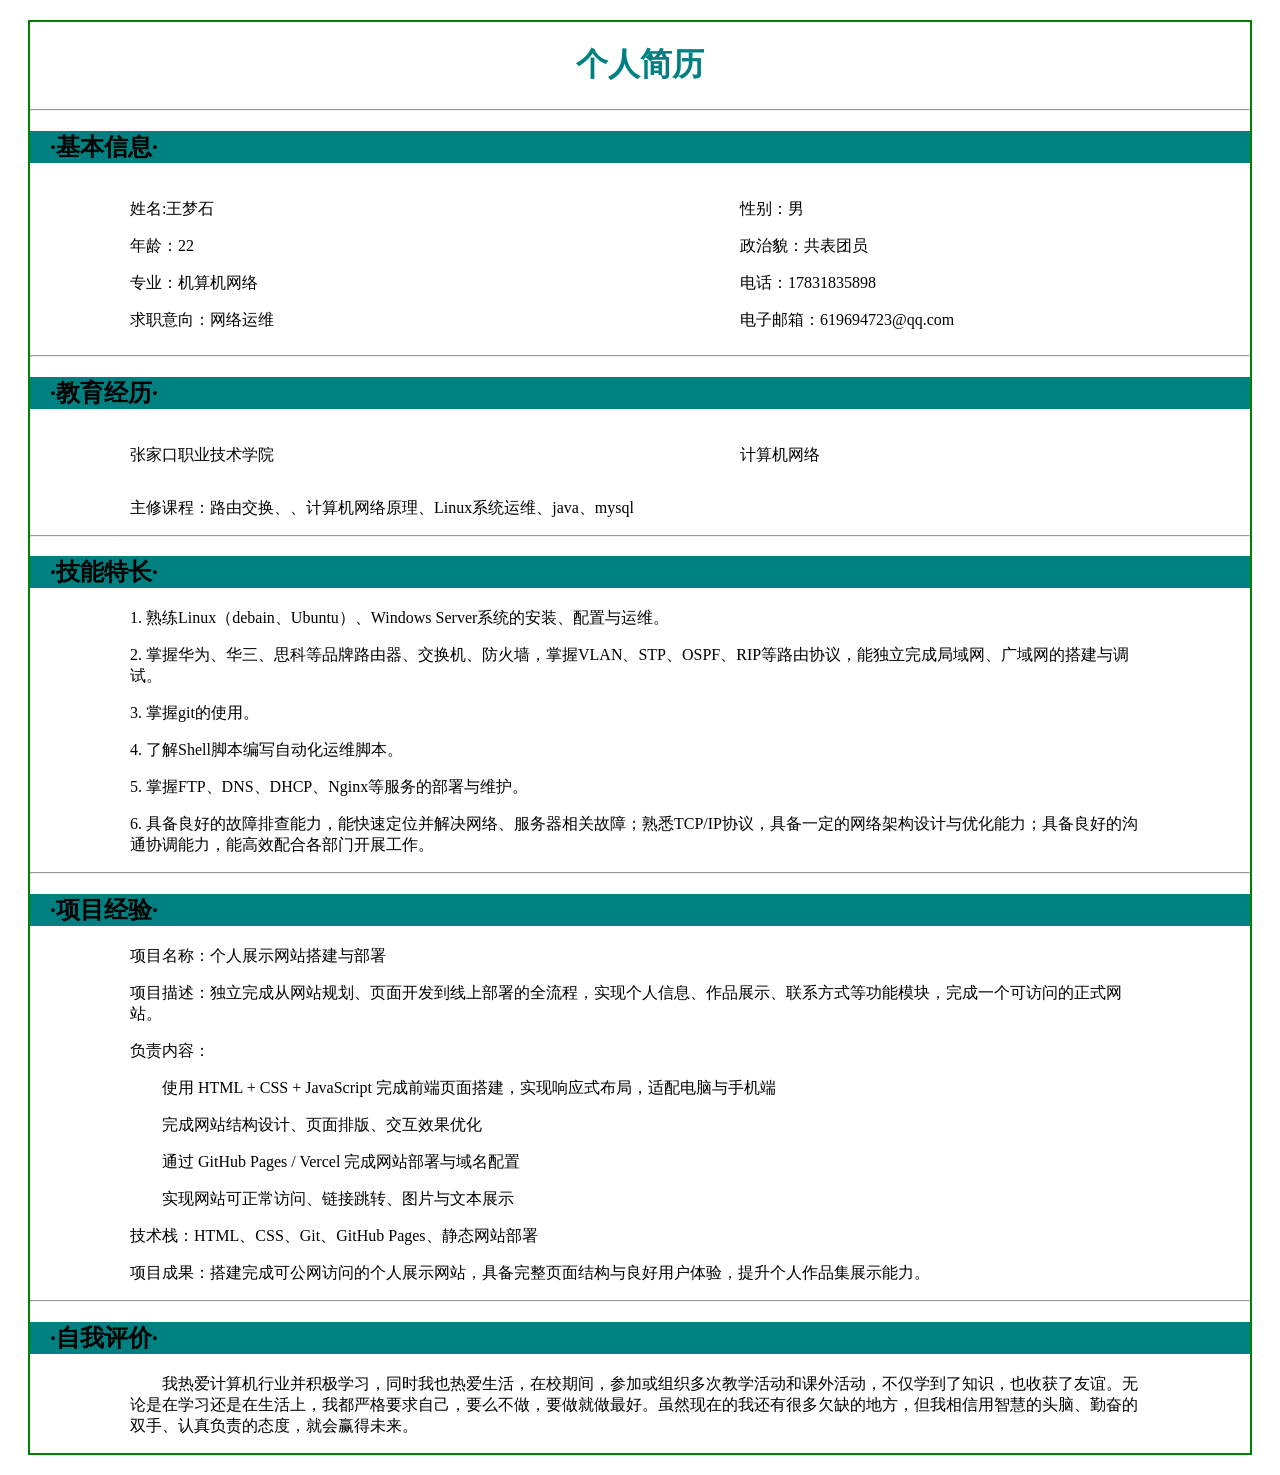
==== jl.html @ a8166db8 "加上简历" ====
<!DOCTYPE html>
<html lang="zh-CN">

<head>
    <meta charest="UTF-8">
    <title>薄绒的网站</title>
    <link rel="stylesheet" href="css/jl.css">
</head>

<body>

    <header>
    </header>

    <main>
    <h1>个人简历</h1>
    <hr>

    <h2>·基本信息·</h2>

    <div class="box">

    <div section class="left">
    <p>姓名:王梦石</p>
    <p>年龄：22</p>
    <p>专业：机算机网络</p>
    <p>求职意向：网络运维</p>
    </div>

    <div section class="right">
    <p>性别：男</p>
    <p>政治貌：共表团员</p>
    <p>电话：17831835898</p>
    <p>电子邮箱：619694723@qq.com</p>
    </div>

    </div>
    <hr>
    
    <h2>·教育经历·</h2>

    <div class="box">

    <div section class="left">
    <p>张家口职业技术学院</p>
    </div>

    <div section class="right">
    <p>计算机网络</p>
    </div>

    </div>
    <p>主修课程：路由交换、、计算机网络原理、Linux系统运维、java、mysql</p>
    <hr>

    <h2>·技能特长·</h2>
    <p>1.	熟练Linux（debain、Ubuntu）、Windows Server系统的安装、配置与运维。</p>
    <p>2.	掌握华为、华三、思科等品牌路由器、交换机、防火墙，掌握VLAN、STP、OSPF、RIP等路由协议，能独立完成局域网、广域网的搭建与调试。</p>
    <p>3.	掌握git的使用。</p>
    <p>4.	了解Shell脚本编写自动化运维脚本。</p>
    <p>5.	掌握FTP、DNS、DHCP、Nginx等服务的部署与维护。</p>
    <p>6.	具备良好的故障排查能力，能快速定位并解决网络、服务器相关故障；熟悉TCP/IP协议，具备一定的网络架构设计与优化能力；具备良好的沟通协调能力，能高效配合各部门开展工作。</p>
    <hr>

    <h2>·项目经验·</h2>
    <p>项目名称：个人展示网站搭建与部署</p>
    <p>项目描述：独立完成从网站规划、页面开发到线上部署的全流程，实现个人信息、作品展示、联系方式等功能模块，完成一个可访问的正式网站。</p>
    <p>负责内容：</p>
    <p class="pingjia">使用 HTML + CSS + JavaScript 完成前端页面搭建，实现响应式布局，适配电脑与手机端</p>
    <p class="pingjia">完成网站结构设计、页面排版、交互效果优化</p>
    <p class="pingjia">通过 GitHub Pages / Vercel 完成网站部署与域名配置</p>
    <p class="pingjia">实现网站可正常访问、链接跳转、图片与文本展示</p>
    <p>技术栈：HTML、CSS、Git、GitHub Pages、静态网站部署</p>
    <p>项目成果：搭建完成可公网访问的个人展示网站，具备完整页面结构与良好用户体验，提升个人作品集展示能力。</p>
    <hr>

    <h2>·自我评价·</h2>
    <p class="pingjia">我热爱计算机行业并积极学习，同时我也热爱生活，在校期间，参加或组织多次教学活动和课外活动，不仅学到了知识，也收获了友谊。无论是在学习还是在生活上，我都严格要求自己，要么不做，要做就做最好。虽然现在的我还有很多欠缺的地方，但我相信用智慧的头脑、勤奋的双手、认真负责的态度，就会赢得未来。</p>
---- css/jl.css ----
main {
    border-style:solid;
    border-width:2px;
    border-color:green;
    margin:20px 20px;
}
h1 {
    color:#008080;
    text-align:center;
}
h2 {
    background-color:#008080;
    padding:0 20px;
}
p {
    padding:0 100px;
}
.box {
    display:flex;
}
.left {
    width:50%;
}
.right {
    width:50%;
}
.pingjia {
    text-indent:2em;
}
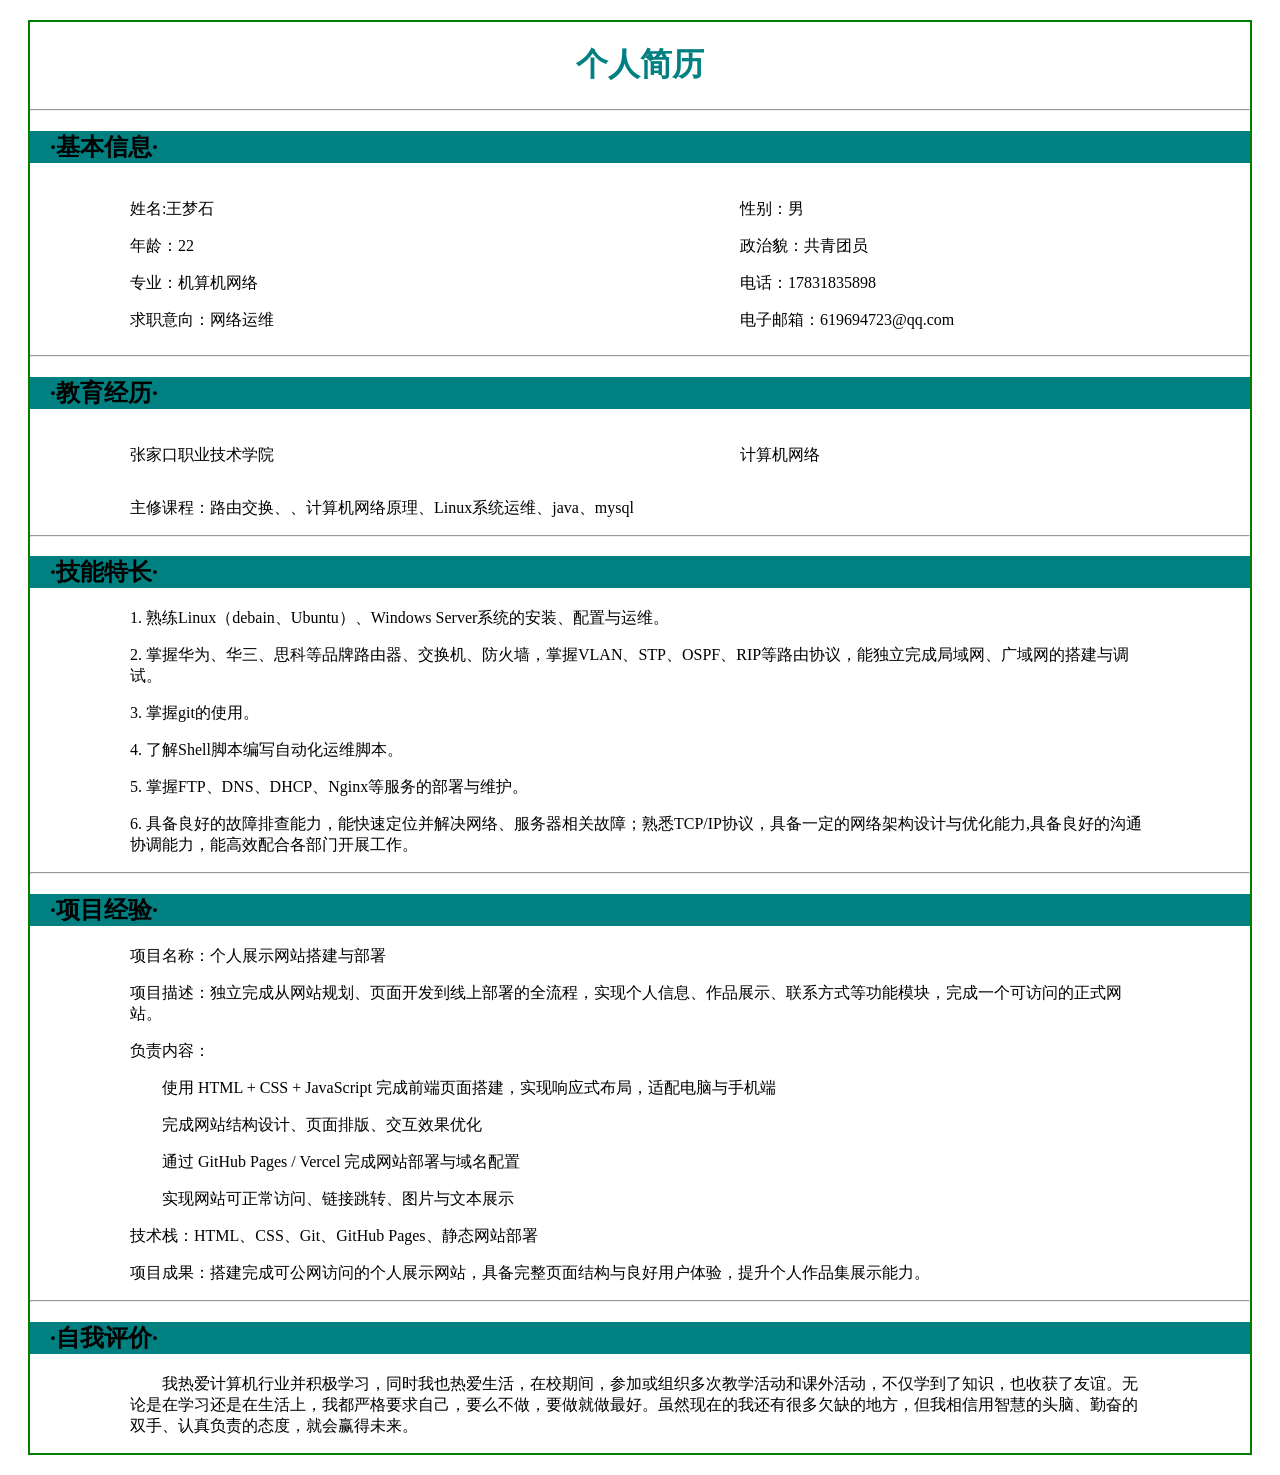
==== commit d891faac: "错别字" ====
--- a/jl.html
+++ b/jl.html
@@ -4,6 +4,7 @@
 <head>
     <meta charest="UTF-8">
     <title>薄绒的网站</title>
+	<link rel="shortcut icon" href="assets/favicon.ico">
     <link rel="stylesheet" href="css/jl.css">
 </head>
 
@@ -29,7 +30,7 @@
 
     <div section class="right">
     <p>性别：男</p>
-    <p>政治貌：共表团员</p>
+    <p>政治貌：共青团员</p>
     <p>电话：17831835898</p>
     <p>电子邮箱：619694723@qq.com</p>
     </div>
@@ -59,7 +60,7 @@
     <p>3.	掌握git的使用。</p>
     <p>4.	了解Shell脚本编写自动化运维脚本。</p>
     <p>5.	掌握FTP、DNS、DHCP、Nginx等服务的部署与维护。</p>
-    <p>6.	具备良好的故障排查能力，能快速定位并解决网络、服务器相关故障；熟悉TCP/IP协议，具备一定的网络架构设计与优化能力；具备良好的沟通协调能力，能高效配合各部门开展工作。</p>
+    <p>6.	具备良好的故障排查能力，能快速定位并解决网络、服务器相关故障；熟悉TCP/IP协议，具备一定的网络架构设计与优化能力,具备良好的沟通协调能力，能高效配合各部门开展工作。</p>
     <hr>
 
     <h2>·项目经验·</h2>
